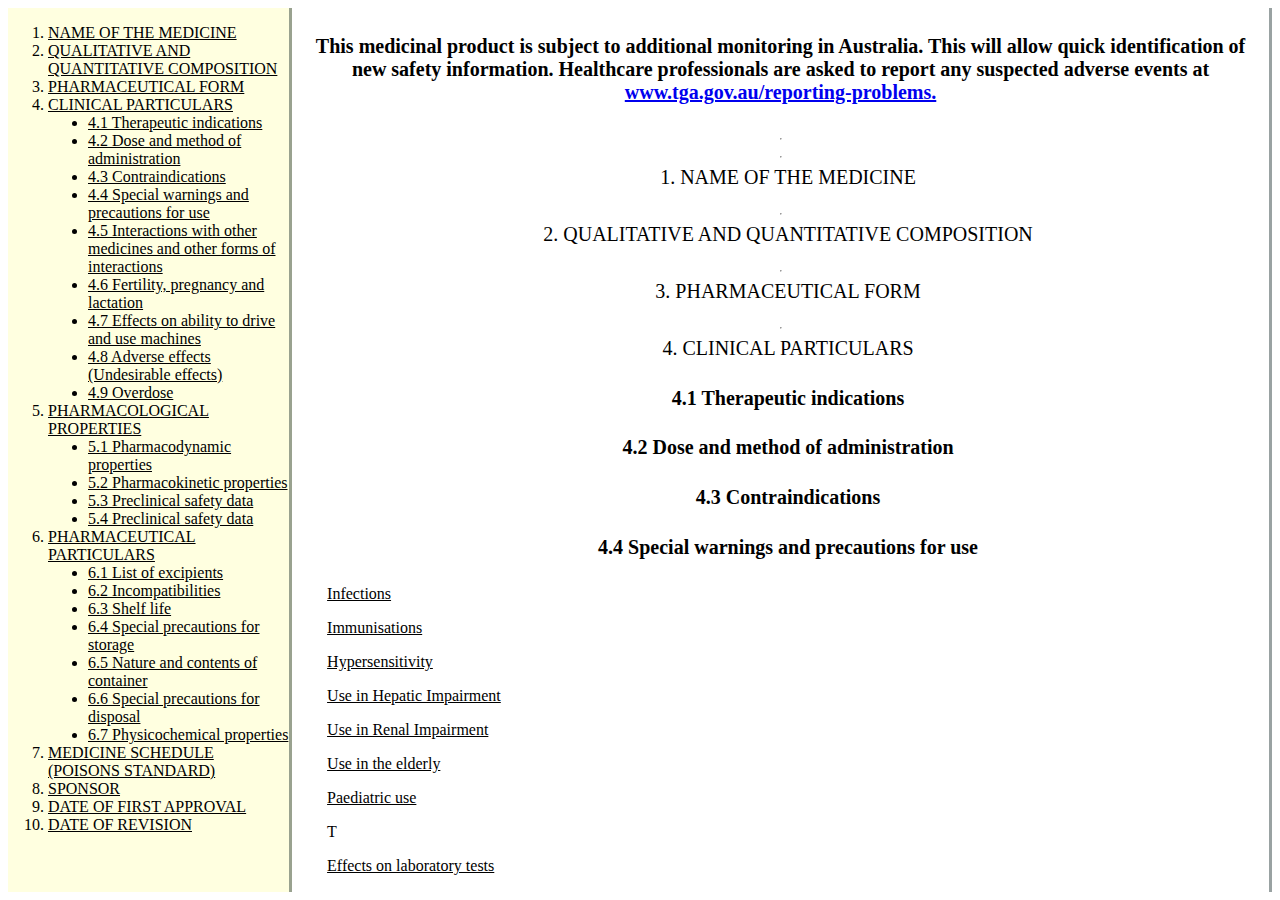
==== test-site/cosentyx-pi/index.html @ 28479c6e "16/10/19 07:00" ====
<!DOCTYPE html>
<meta http-equiv="Content-Type" content="text/html; charset=UTF-8">
<title></title>

<head>
    <link rel="stylesheet" href="style.css">
</head>

<body id="body">

    <nav id="navbar">
        <header></header>
        <ol id="navbar-ol">
            <li><a class="nav-link" href="#NAME_OF_THE_MEDICINE">NAME OF THE MEDICINE</a></li>
            <li>
                <a class="nav-link" href="#QUALITATIVE_AND_QUANTITATIVE_COMPOSITION">QUALITATIVE AND QUANTITATIVE COMPOSITION</a>
            </li>


            <li>
                <a class="nav-link" href="PHARMACEUTICAL_FORM">PHARMACEUTICAL FORM</a>
            </li>


            <li><a class="nav-link" href="#CLINICAL_PARTICULARS">CLINICAL PARTICULARS</a>
                <ul id="navbar-ul">
                    <li><a class="nav-link" href="#Therapeutic_indications">4.1 Therapeutic indications </a> </li>
                    <li><a class="nav-link" href="#Dose_and_method_of_administration">4.2 Dose and method of administration</a> </li>
                    <li><a class="nav-link" href="#Contraindications">4.3 Contraindications</a> </li>
                    <li><a class="nav-link" href="#Special_warnings_and_precautions_for_use">4.4 Special warnings and precautions for use</a> </li>
                    <li><a class="nav-link" href="#Interactions_with_other_medicines_and_other_forms_of_interactions">4.5 Interactions with other medicines and other forms of interactions</a> </li>
                    <li><a class="nav-link" href="#Fertility_pregnancy_and_lactation">4.6 Fertility, pregnancy and lactation</a> </li>
                    <li><a class="nav-link" href="#Effects_on_ability_to_drive_and_use_machines">4.7 Effects on ability to drive and use machines</a> </li>
                    <li><a class="nav-link" href="#Adverse_effects_Undesirable_effects">4.8 Adverse effects (Undesirable effects)</a> </li>
                    <li><a class="nav-link" href="#Overdose">4.9 Overdose</a> </li>



                </ul>

            </li>




            <li><a class="nav-link" href="#PHARMACOLOGICAL_PROPERTIES">PHARMACOLOGICAL PROPERTIES</a>
                <ul id="navbar-ul">
                    <li><a class="nav-link" href="#Pharmacodynamic_properties">5.1 Pharmacodynamic properties</a> </li>
                    <li><a class="nav-link" href="#Pharmacokinetic_properties">5.2 Pharmacokinetic properties</a> </li>
                    <li><a class="nav-link" href="#Preclinical_safety_data">5.3 Preclinical safety data</a> </li>
                    <li><a class="nav-link" href="#Preclinical_safety_data">5.4 Preclinical safety data</a> </li>
                </ul>

            </li>




            <li>
                <a class="nav-link" href="#PHARMACEUTICAL_PARTICULARS">PHARMACEUTICAL PARTICULARS</a>

                <ul id="navbar-ul">
                    <li><a class="nav-link" href="#List_of_excipients">6.1 List of excipients</a> </li>
                    <li><a class="nav-link" href="#Incompatibilities">6.2 Incompatibilities</a> </li>
                    <li><a class="nav-link" href="#Shelf_life">6.3 Shelf life</a> </li>
                    <li><a class="nav-link" href="#Special_precautions_for_storage">6.4 Special precautions for storage</a> </li>
                    <li><a class="nav-link" href="#Nature_and_contents_of_container ">6.5 Nature and contents of container </a> </li>
                    <li><a class="nav-link" href="#Special_precautions_for_disposal ">6.6 Special precautions for disposal</a> </li>
                    <li><a class="nav-link" href="#Physicochemical_properties ">6.7 Physicochemical properties</a> </li>
                </ul>
            </li>






            <li><a class="nav-link" href="#MEDICINE_SCHEDULE_POISONS_STANDARD">MEDICINE SCHEDULE (POISONS STANDARD)</a></li>


            <li><a class="nav-link" href="#SPONSOR">SPONSOR</a></li>

            <li><a class="nav-link" href="#DATE_OF_FIRST_APPROVAL">DATE OF FIRST APPROVAL</a></li>


            <li><a class="nav-link" href="#DATE_OF_REVISION">DATE OF REVISION</a></li>
        </ol>



    </nav>



    <main id="main-doc">
        <h4>This medicinal product is subject to additional monitoring in Australia. This will allow quick
            identification of new safety information. Healthcare professionals are asked to report any
            suspected adverse events at <a href="https://www.tga.gov.au/reporting-problems">www.tga.gov.au/reporting-problems.</a></h4>
        <hr>
        <header id="header"></header>
        <header id="header"></header>

        <hr>
        <section class="main-section" id="NAME_OF_THE_MEDICINE">
            <header id="header">1. NAME OF THE MEDICINE</header>
            <article>
                <p>
                    
                </p>
            </article>
        </section>
        <hr>

        <section class="main-section" id="QUALITATIVE_AND_QUANTITATIVE_COMPOSITION">
            <header id="header">2. QUALITATIVE AND QUANTITATIVE COMPOSITION</header>
            <article>
                <p></p>
                <p></p>
                <p></p>
                <p></p>
                <p></p>
            </article>
        </section>
        <hr>



        <section class="main-section" id="PHARMACEUTICAL_FORM">
            <header id="header">3. PHARMACEUTICAL FORM</header>
            <article>

                <p>
                </p>

                <p>
                </p>

            </article>
        </section>
        <hr>



        <section class="main-section" id="CLINICAL_PARTICULARS">
            <header id="header">4. CLINICAL PARTICULARS</header>
            <article>
                <h4 id="Therapeutic_indications">4.1 Therapeutic indications </h4>
                <p><u></u></p>
                <p></p>

                <h4 id="Dose_and_method_of_administration">4.2 Dose and method of administration </h4>

                <p></p>
                <p></p>
                <p></p>
                <p></p>
                <p></p>
                <p><u></u></p>
                <p></p>
                <h4 id="Contraindications">4.3 Contraindications </h4>
                <p></p>

                <h4 id="Special_warnings_and_precautions_for_use">4.4 Special warnings and precautions for use </h4>
                <p><u>Infections</u></p>
                <p></p>
                <p></p>
                <p><u> </u></p>
                <p></p>
                <p></p>

                <p><u>Immunisations </u></p>
                <p></p>
                <p><u>Hypersensitivity </u></p>
                <p></p>
                <p><u>Use in Hepatic Impairment </u></p>
                <p></p>
                <p><u>Use in Renal Impairment </u></p>
                <p></b></p>
                <p><u>Use in the elderly </u></p>
                <p></b> </p>
                <p><u>Paediatric use</u></p>
                <p>T</p>
                <p><u>Effects on laboratory tests</u></p>
                <p></p>


                <h4 id="Interactions_with_other_medicines_and_other_forms_of_interactions">4.5 Interactions with other medicines and other forms of interactions</h4>
                <p></p>


                <h4 id="Fertility_pregnancy_and_lactation">4.6 Fertility, pregnancy and lactation</h4>
                <p><u>Effects on fertility </u></p>
                <p> </p>

                <h4><u>Use in pregnancy (Pregnancy Category B1)</u></h4>
                <p></p>
                <p></p>
                <p>SKYRIZI should be used in pregnancy only if the benefits outweigh the potential risks.</p>

                <p><u>Use in lactation </u></p>
                <p></p>

                <h4 id="Effects_on_ability_to_drive_and_use_machines">4.7 Effects on ability to drive and use machines </h4>
                <p></p>

                <h4 id="Adverse_effects_Undesirable_effects">4.8 Adverse effects (Undesirable effects)</h4>
                <p></p>
                <p></p>
                <p></p>


                <img class="table" src="" alt="Table 1">⁨
                <img class="table" src="" alt="Table 2">⁨


                <h4><u>Less Common Clinical Trial Adverse Drug Reactions (less than 1%)</u></h4>
                <p></p>

                <h4><u>Specific Adverse Reactions</u></h4>
                <h4><u>Infections</u></h4>
                <p></p>
                <p></p>
                <h4><u>Long-Term Safety</u></h4>
                <p></p>
                <h4><u>Immunogenicity</u></h4>
                <p></p>
                <p></p>
                <p></p>

                <h4><u>Reporting suspected adverse effects</u></h4>
                <p>
                    <a target="_blank" "https://www.tga.gov.au/reporting-problems">www.tga.gov.au/reporting-problems.</a> In New Zealand, healthcare professionals are asked to
                    report any suspected adverse reactions at <a target="_blank" "https://nzphvc.otago.ac.nz/reporting/">https://nzphvc.otago.ac.nz/reporting/</a></p>


                <h4 id="Overdose">4.9 Overdose</h4>
                <p></p>
                <p></p>
                <p></p>

                <hr>

                <section class="main-section" id="PHARMACOLOGICAL_PROPERTIES">
                    <header id="header">5. PHARMACOLOGICAL PROPERTIES</header>
                    <article>
                        <h4 id="Pharmacodynamic_properties">5.1 Pharmacodynamic properties</h4>
                        <p></p>
                        <h4><u>Mechanism of action</u></h4>
                        <p></p>

                        <h4><u>Clinical trials</u></h4>
                        <p></p>
                        <p>O</p>
                        <p></p>

                        <h4><u>ULTIMMA-1 and ULTIMMA-2</u></h4>
                        <p></p>

                        <img class="image" src="" alt="Table-2">⁨

                        <img class="image" src="" alt="ULTIMA_pvalue">⁨

                        <img class="image" src="" alt="figure1">

                        <p></p>
                        <p></p>
                        ⁨
                        <h4><u>IMMHANCE</u></h4>

                        <p>IMMHANCE </p>
                        <p></p>
                        <p></p>
                        <h4><u>IMMVENT</u></h4>
                        <p></p>

                        <ul>
                            <li> </li>
                            <li>P</li>
                            <li></li>
                        </ul>
                        <p>S</p>

                        <img class="image" src="" alt="table3">

                        <p></p>

                        <img class="image" src="" alt="figure2">

                        <p></p>

                        <h4><u>Maintenance and Durability of Response</u></h4>
                        <p></p>
                        <h4><u>Quality of Life/Patient-Reported Outcomes</u></h4>
                        <p></p>

                        <img class="image" src="TDPimg/Table4.png" alt="table4">
                        <p></p>

                        <p></p>

                        <p></p>

                        <h4 id="Pharmacokinetic_properties">5.2 Pharmacokinetic properties</h4>
                        <h4><u>Absorption</u></h4>
                        <p></p>
                        <p></p>

                        <h4><u>Distribution</u></h4>
                        <p></p>

                        <h4><u>Metabolism</u></h4>
                        <p></p>

                        <h4><u>Excretion</u></h4>
                        <p></p>
                        <p></p>


                        <h4><u>Drug Interactions</u></h4>
                        <p></p>

                        <p></p>

                        <h4><u>Paediatrics</u></h4>
                        <p></p>

                        <h4><u>Use in the elderly</u></h4>
                        <p></b>.</p>


                        <h4><u>Renal or hepatic impairment</u></h4>
                        <p></p>
                        <p></b></p>

                        <h4><u>Body weight</u></h4>
                        <p></p>

                        <h4><u>Gender or race</u></h4>
                        <p></p>

                        <h4 id="Preclinical_safety_data">5.3 Preclinical_safety_data</h4>

                        <p></p>

                        <h4><u>Genotoxicity</u></h4>
                        <p></p>

                        <h4><u>Carcinogenicity</u></h4>
                        <p></p>

                    </article>
                </section>
                <hr>
                <section class="main-section" id="PHARMACEUTICAL_PARTICULARS">
                    <header id="header">6. PHARMACEUTICAL_PARTICULARS</header>
                    <article>
                        <h4 id="List_of_excipients">6.1 List of excipients </h4>
                        <p></p>

                        <h4 id="Incompatibilities">6.2 Incompatibilities </h4>
                        <p></p>

                        <h4 id="Shelf_life">6.3 Shelf life </h4>
                        <p></p>

                        <h4 id="Special_precautions_for_storage">6.4 Special precautions for storage</h4>
                        <p></p>

                        <h4 id="Nature_and_contents_of_container">6.5 Nature and contents of container </h4>
                        <p></p>
                        <ul>
                            <li></li>
                        </ul>


                        <h4 id="Special_precautions_for_disposal">6.6 Special precautions for disposal </h4>
                        <p></p>

                        <h4 id="Physicochemical_properties">6.7 Physicochemical properties</h4>
                        <h4><u>CAS number</u></h4>
                        <p></p>

                    </article>
                </section>

                <hr>
                <section>
                    <h4 id="MEDICINE_SCHEDULE_POISONS_STANDARD">7 MEDICINE SCHEDULE (POISONS STANDARD)</h4>
                    <p></p>
                    <hr>
                    <h4 id="SPONSOR">8 SPONSOR </h4>
                    <p></p>
                    <p></p>
                    <p></p>
                    <p></p>
                    <p></p>
                    <a href="">www.abbvie.com.au</a>
                    <p></p>
                    <p></p>
                    <p></p>
                    <p></p>
                    <p></p>
                    <a href="">www.abbvie.co.nz</a>
                    <hr>
                    <h4 id="DATE_OF_FIRST_APPROVAL">9 DATE OF FIRST APPROVAL </h4>
                    <p></p>
                    <hr>
                    <h4 id="DATE_OF_REVISION">10 DATE OF REVISION</h4>
                    <p></p>

                    <img class="image" src="" alt="Summary table of changes">

                </section>

            </article>
        </section>

        <footer>
            <img class="image" src="" alt="footer">

        </footer>
    </main>

</body>
---- test-site/cosentyx-pi/style.css ----
html,

#body {
    position: absolute;
    top: 0px;
    right: 0;
    bottom: 0;
    left: 0;
    display: flex;
}

#navbar {
    background-color: lightyellow;

    flex: 0.3;
    display: flex;
    flex-direction: column;
    overflow: auto;
    border-right: solid;
    border-color: rgba(0, 22, 22, 0.4);
}

#main-doc {
    flex: 1;
    display: flex;
    flex-direction: column;
    overflow: auto;
    padding-left: 20px;
    padding-right: 20px;
    border-right: solid;
    border-color: rgba(0, 22, 22, 0.4);

}

#header {
    text-align: center;
    font-size: 20px
}

h4 {
    text-align: center;
    font-size: 20px
}

.main-section {}

#navbar-ul {
    list-style-type: disc;
}

#image {
    margin-left: 150px;
    margin-bottom: 50px;
    margin-top: 50px;
}

.nav-link {
    color: black;

}

.main-section {
    text-align: justify;
    text-indent: 15px;
}
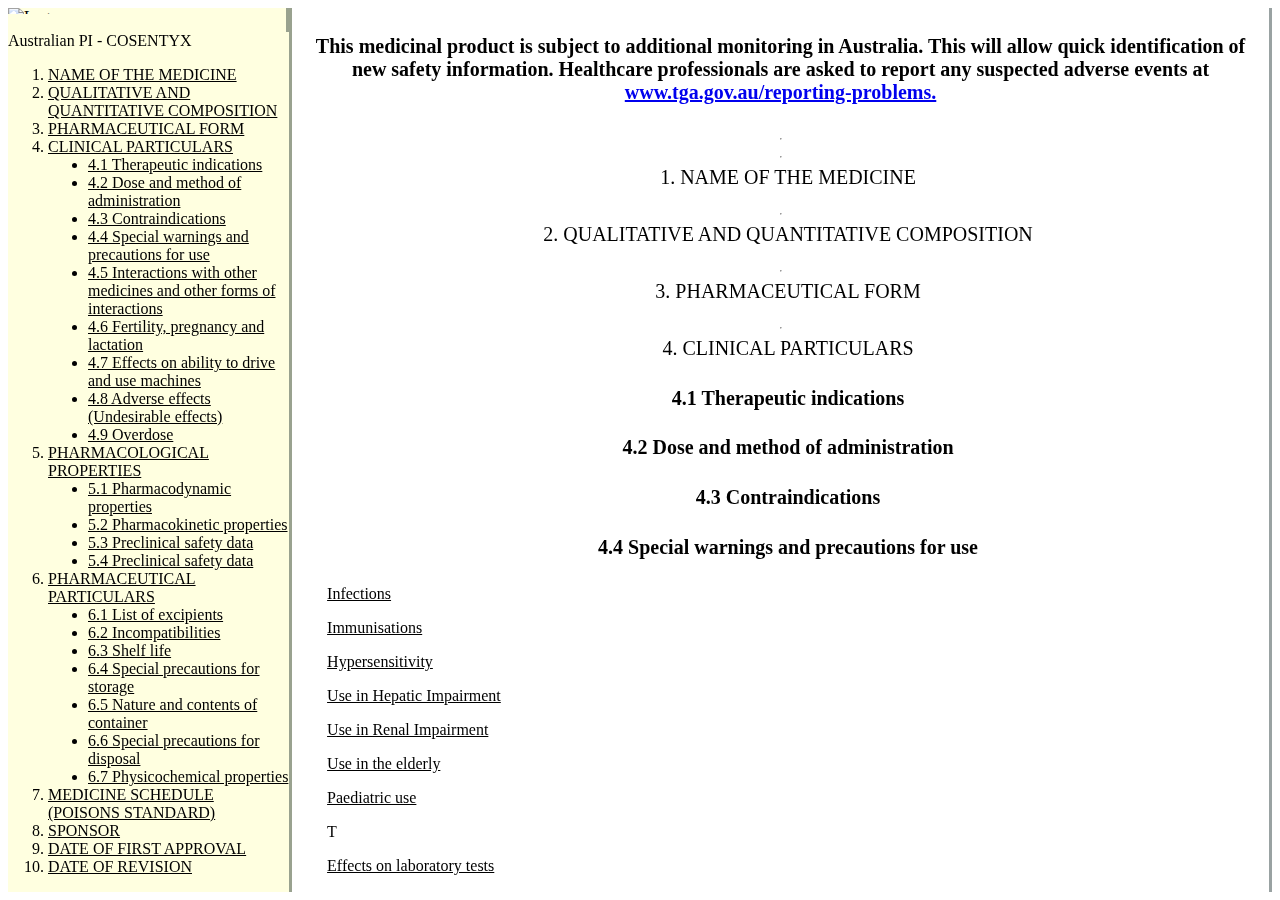
==== commit 1d242067: "final 16/10/19" ====
--- a/test-site/cosentyx-pi/index.html
+++ b/test-site/cosentyx-pi/index.html
@@ -9,7 +9,19 @@
 <body id="body">
 
     <nav id="navbar">
-        <header></header>
+        <!DOCTYPE html>
+<meta http-equiv="Content-Type" content="text/html; charset=UTF-8">
+<title></title>
+
+<head>
+    <link rel="stylesheet" href="style.css">
+</head>
+
+<body id="body">
+
+    <nav id="navbar">
+        <a href="/test-site/test-site/landing-page/index.html"><img id="logo" class="nav-link" src="/test-site/test-site/cosentyx-pi/images/logo.png" alt="Logo"></a>
+        <header>AUSTRALIAN PI - COSENTYX</header>
         <ol id="navbar-ol">
             <li><a class="nav-link" href="#NAME_OF_THE_MEDICINE">NAME OF THE MEDICINE</a></li>
             <li>
@@ -421,4 +433,418 @@
         </footer>
     </main>
 
-</body>+</body>
+
+        <header>Australian PI - COSENTYX</header>
+        <ol id="navbar-ol">
+            <li><a class="nav-link" href="#NAME_OF_THE_MEDICINE">NAME OF THE MEDICINE</a></li>
+            <li>
+                <a class="nav-link" href="#QUALITATIVE_AND_QUANTITATIVE_COMPOSITION">QUALITATIVE AND QUANTITATIVE COMPOSITION</a>
+            </li>
+
+
+            <li>
+                <a class="nav-link" href="PHARMACEUTICAL_FORM">PHARMACEUTICAL FORM</a>
+            </li>
+
+
+            <li><a class="nav-link" href="#CLINICAL_PARTICULARS">CLINICAL PARTICULARS</a>
+                <ul id="navbar-ul">
+                    <li><a class="nav-link" href="#Therapeutic_indications">4.1 Therapeutic indications </a> </li>
+                    <li><a class="nav-link" href="#Dose_and_method_of_administration">4.2 Dose and method of administration</a> </li>
+                    <li><a class="nav-link" href="#Contraindications">4.3 Contraindications</a> </li>
+                    <li><a class="nav-link" href="#Special_warnings_and_precautions_for_use">4.4 Special warnings and precautions for use</a> </li>
+                    <li><a class="nav-link" href="#Interactions_with_other_medicines_and_other_forms_of_interactions">4.5 Interactions with other medicines and other forms of interactions</a> </li>
+                    <li><a class="nav-link" href="#Fertility_pregnancy_and_lactation">4.6 Fertility, pregnancy and lactation</a> </li>
+                    <li><a class="nav-link" href="#Effects_on_ability_to_drive_and_use_machines">4.7 Effects on ability to drive and use machines</a> </li>
+                    <li><a class="nav-link" href="#Adverse_effects_Undesirable_effects">4.8 Adverse effects (Undesirable effects)</a> </li>
+                    <li><a class="nav-link" href="#Overdose">4.9 Overdose</a> </li>
+
+
+
+                </ul>
+
+            </li>
+
+
+
+
+            <li><a class="nav-link" href="#PHARMACOLOGICAL_PROPERTIES">PHARMACOLOGICAL PROPERTIES</a>
+                <ul id="navbar-ul">
+                    <li><a class="nav-link" href="#Pharmacodynamic_properties">5.1 Pharmacodynamic properties</a> </li>
+                    <li><a class="nav-link" href="#Pharmacokinetic_properties">5.2 Pharmacokinetic properties</a> </li>
+                    <li><a class="nav-link" href="#Preclinical_safety_data">5.3 Preclinical safety data</a> </li>
+                    <li><a class="nav-link" href="#Preclinical_safety_data">5.4 Preclinical safety data</a> </li>
+                </ul>
+
+            </li>
+
+
+
+
+            <li>
+                <a class="nav-link" href="#PHARMACEUTICAL_PARTICULARS">PHARMACEUTICAL PARTICULARS</a>
+
+                <ul id="navbar-ul">
+                    <li><a class="nav-link" href="#List_of_excipients">6.1 List of excipients</a> </li>
+                    <li><a class="nav-link" href="#Incompatibilities">6.2 Incompatibilities</a> </li>
+                    <li><a class="nav-link" href="#Shelf_life">6.3 Shelf life</a> </li>
+                    <li><a class="nav-link" href="#Special_precautions_for_storage">6.4 Special precautions for storage</a> </li>
+                    <li><a class="nav-link" href="#Nature_and_contents_of_container ">6.5 Nature and contents of container </a> </li>
+                    <li><a class="nav-link" href="#Special_precautions_for_disposal ">6.6 Special precautions for disposal</a> </li>
+                    <li><a class="nav-link" href="#Physicochemical_properties ">6.7 Physicochemical properties</a> </li>
+                </ul>
+            </li>
+
+
+
+
+
+
+            <li><a class="nav-link" href="#MEDICINE_SCHEDULE_POISONS_STANDARD">MEDICINE SCHEDULE (POISONS STANDARD)</a></li>
+
+
+            <li><a class="nav-link" href="#SPONSOR">SPONSOR</a></li>
+
+            <li><a class="nav-link" href="#DATE_OF_FIRST_APPROVAL">DATE OF FIRST APPROVAL</a></li>
+
+
+            <li><a class="nav-link" href="#DATE_OF_REVISION">DATE OF REVISION</a></li>
+        </ol>
+
+
+
+    </nav>
+
+
+
+    <main id="main-doc">
+        <h4>This medicinal product is subject to additional monitoring in Australia. This will allow quick
+            identification of new safety information. Healthcare professionals are asked to report any
+            suspected adverse events at <a href="https://www.tga.gov.au/reporting-problems">www.tga.gov.au/reporting-problems.</a></h4>
+        <hr>
+        <header id="header"></header>
+        <header id="header"></header>
+
+        <hr>
+        <section class="main-section" id="NAME_OF_THE_MEDICINE">
+            <header id="header">1. NAME OF THE MEDICINE</header>
+            <article>
+                <p>
+                    
+                </p>
+            </article>
+        </section>
+        <hr>
+
+        <section class="main-section" id="QUALITATIVE_AND_QUANTITATIVE_COMPOSITION">
+            <header id="header">2. QUALITATIVE AND QUANTITATIVE COMPOSITION</header>
+            <article>
+                <p></p>
+                <p></p>
+                <p></p>
+                <p></p>
+                <p></p>
+            </article>
+        </section>
+        <hr>
+
+
+
+        <section class="main-section" id="PHARMACEUTICAL_FORM">
+            <header id="header">3. PHARMACEUTICAL FORM</header>
+            <article>
+
+                <p>
+                </p>
+
+                <p>
+                </p>
+
+            </article>
+        </section>
+        <hr>
+
+
+
+        <section class="main-section" id="CLINICAL_PARTICULARS">
+            <header id="header">4. CLINICAL PARTICULARS</header>
+            <article>
+                <h4 id="Therapeutic_indications">4.1 Therapeutic indications </h4>
+                <p><u></u></p>
+                <p></p>
+
+                <h4 id="Dose_and_method_of_administration">4.2 Dose and method of administration </h4>
+
+                <p></p>
+                <p></p>
+                <p></p>
+                <p></p>
+                <p></p>
+                <p><u></u></p>
+                <p></p>
+                <h4 id="Contraindications">4.3 Contraindications </h4>
+                <p></p>
+
+                <h4 id="Special_warnings_and_precautions_for_use">4.4 Special warnings and precautions for use </h4>
+                <p><u>Infections</u></p>
+                <p></p>
+                <p></p>
+                <p><u> </u></p>
+                <p></p>
+                <p></p>
+
+                <p><u>Immunisations </u></p>
+                <p></p>
+                <p><u>Hypersensitivity </u></p>
+                <p></p>
+                <p><u>Use in Hepatic Impairment </u></p>
+                <p></p>
+                <p><u>Use in Renal Impairment </u></p>
+                <p></b></p>
+                <p><u>Use in the elderly </u></p>
+                <p></b> </p>
+                <p><u>Paediatric use</u></p>
+                <p>T</p>
+                <p><u>Effects on laboratory tests</u></p>
+                <p></p>
+
+
+                <h4 id="Interactions_with_other_medicines_and_other_forms_of_interactions">4.5 Interactions with other medicines and other forms of interactions</h4>
+                <p></p>
+
+
+                <h4 id="Fertility_pregnancy_and_lactation">4.6 Fertility, pregnancy and lactation</h4>
+                <p><u>Effects on fertility </u></p>
+                <p> </p>
+
+                <h4><u>Use in pregnancy (Pregnancy Category B1)</u></h4>
+                <p></p>
+                <p></p>
+                <p>SKYRIZI should be used in pregnancy only if the benefits outweigh the potential risks.</p>
+
+                <p><u>Use in lactation </u></p>
+                <p></p>
+
+                <h4 id="Effects_on_ability_to_drive_and_use_machines">4.7 Effects on ability to drive and use machines </h4>
+                <p></p>
+
+                <h4 id="Adverse_effects_Undesirable_effects">4.8 Adverse effects (Undesirable effects)</h4>
+                <p></p>
+                <p></p>
+                <p></p>
+
+
+                <img class="table" src="" alt="Table 1">⁨
+                <img class="table" src="" alt="Table 2">⁨
+
+
+                <h4><u>Less Common Clinical Trial Adverse Drug Reactions (less than 1%)</u></h4>
+                <p></p>
+
+                <h4><u>Specific Adverse Reactions</u></h4>
+                <h4><u>Infections</u></h4>
+                <p></p>
+                <p></p>
+                <h4><u>Long-Term Safety</u></h4>
+                <p></p>
+                <h4><u>Immunogenicity</u></h4>
+                <p></p>
+                <p></p>
+                <p></p>
+
+                <h4><u>Reporting suspected adverse effects</u></h4>
+                <p>
+                    <a target="_blank" "https://www.tga.gov.au/reporting-problems">www.tga.gov.au/reporting-problems.</a> In New Zealand, healthcare professionals are asked to
+                    report any suspected adverse reactions at <a target="_blank" "https://nzphvc.otago.ac.nz/reporting/">https://nzphvc.otago.ac.nz/reporting/</a></p>
+
+
+                <h4 id="Overdose">4.9 Overdose</h4>
+                <p></p>
+                <p></p>
+                <p></p>
+
+                <hr>
+
+                <section class="main-section" id="PHARMACOLOGICAL_PROPERTIES">
+                    <header id="header">5. PHARMACOLOGICAL PROPERTIES</header>
+                    <article>
+                        <h4 id="Pharmacodynamic_properties">5.1 Pharmacodynamic properties</h4>
+                        <p></p>
+                        <h4><u>Mechanism of action</u></h4>
+                        <p></p>
+
+                        <h4><u>Clinical trials</u></h4>
+                        <p></p>
+                        <p>O</p>
+                        <p></p>
+
+                        <h4><u>ULTIMMA-1 and ULTIMMA-2</u></h4>
+                        <p></p>
+
+                        <img class="image" src="" alt="Table-2">⁨
+
+                        <img class="image" src="" alt="ULTIMA_pvalue">⁨
+
+                        <img class="image" src="" alt="figure1">
+
+                        <p></p>
+                        <p></p>
+                        ⁨
+                        <h4><u>IMMHANCE</u></h4>
+
+                        <p>IMMHANCE </p>
+                        <p></p>
+                        <p></p>
+                        <h4><u>IMMVENT</u></h4>
+                        <p></p>
+
+                        <ul>
+                            <li> </li>
+                            <li>P</li>
+                            <li></li>
+                        </ul>
+                        <p>S</p>
+
+                        <img class="image" src="" alt="table3">
+
+                        <p></p>
+
+                        <img class="image" src="" alt="figure2">
+
+                        <p></p>
+
+                        <h4><u>Maintenance and Durability of Response</u></h4>
+                        <p></p>
+                        <h4><u>Quality of Life/Patient-Reported Outcomes</u></h4>
+                        <p></p>
+
+                        <img class="image" src="TDPimg/Table4.png" alt="table4">
+                        <p></p>
+
+                        <p></p>
+
+                        <p></p>
+
+                        <h4 id="Pharmacokinetic_properties">5.2 Pharmacokinetic properties</h4>
+                        <h4><u>Absorption</u></h4>
+                        <p></p>
+                        <p></p>
+
+                        <h4><u>Distribution</u></h4>
+                        <p></p>
+
+                        <h4><u>Metabolism</u></h4>
+                        <p></p>
+
+                        <h4><u>Excretion</u></h4>
+                        <p></p>
+                        <p></p>
+
+
+                        <h4><u>Drug Interactions</u></h4>
+                        <p></p>
+
+                        <p></p>
+
+                        <h4><u>Paediatrics</u></h4>
+                        <p></p>
+
+                        <h4><u>Use in the elderly</u></h4>
+                        <p></b>.</p>
+
+
+                        <h4><u>Renal or hepatic impairment</u></h4>
+                        <p></p>
+                        <p></b></p>
+
+                        <h4><u>Body weight</u></h4>
+                        <p></p>
+
+                        <h4><u>Gender or race</u></h4>
+                        <p></p>
+
+                        <h4 id="Preclinical_safety_data">5.3 Preclinical_safety_data</h4>
+
+                        <p></p>
+
+                        <h4><u>Genotoxicity</u></h4>
+                        <p></p>
+
+                        <h4><u>Carcinogenicity</u></h4>
+                        <p></p>
+
+                    </article>
+                </section>
+                <hr>
+                <section class="main-section" id="PHARMACEUTICAL_PARTICULARS">
+                    <header id="header">6. PHARMACEUTICAL_PARTICULARS</header>
+                    <article>
+                        <h4 id="List_of_excipients">6.1 List of excipients </h4>
+                        <p></p>
+
+                        <h4 id="Incompatibilities">6.2 Incompatibilities </h4>
+                        <p></p>
+
+                        <h4 id="Shelf_life">6.3 Shelf life </h4>
+                        <p></p>
+
+                        <h4 id="Special_precautions_for_storage">6.4 Special precautions for storage</h4>
+                        <p></p>
+
+                        <h4 id="Nature_and_contents_of_container">6.5 Nature and contents of container </h4>
+                        <p></p>
+                        <ul>
+                            <li></li>
+                        </ul>
+
+
+                        <h4 id="Special_precautions_for_disposal">6.6 Special precautions for disposal </h4>
+                        <p></p>
+
+                        <h4 id="Physicochemical_properties">6.7 Physicochemical properties</h4>
+                        <h4><u>CAS number</u></h4>
+                        <p></p>
+
+                    </article>
+                </section>
+
+                <hr>
+                <section>
+                    <h4 id="MEDICINE_SCHEDULE_POISONS_STANDARD">7 MEDICINE SCHEDULE (POISONS STANDARD)</h4>
+                    <p></p>
+                    <hr>
+                    <h4 id="SPONSOR">8 SPONSOR </h4>
+                    <p></p>
+                    <p></p>
+                    <p></p>
+                    <p></p>
+                    <p></p>
+                    <a href="">www.abbvie.com.au</a>
+                    <p></p>
+                    <p></p>
+                    <p></p>
+                    <p></p>
+                    <p></p>
+                    <a href="">www.abbvie.co.nz</a>
+                    <hr>
+                    <h4 id="DATE_OF_FIRST_APPROVAL">9 DATE OF FIRST APPROVAL </h4>
+                    <p></p>
+                    <hr>
+                    <h4 id="DATE_OF_REVISION">10 DATE OF REVISION</h4>
+                    <p></p>
+
+                    <img class="image" src="" alt="Summary table of changes">
+
+                </section>
+
+            </article>
+        </section>
+
+        <footer>
+            <img class="image" src="" alt="footer">
+
+        </footer>
+    </main>
+
+</body>
